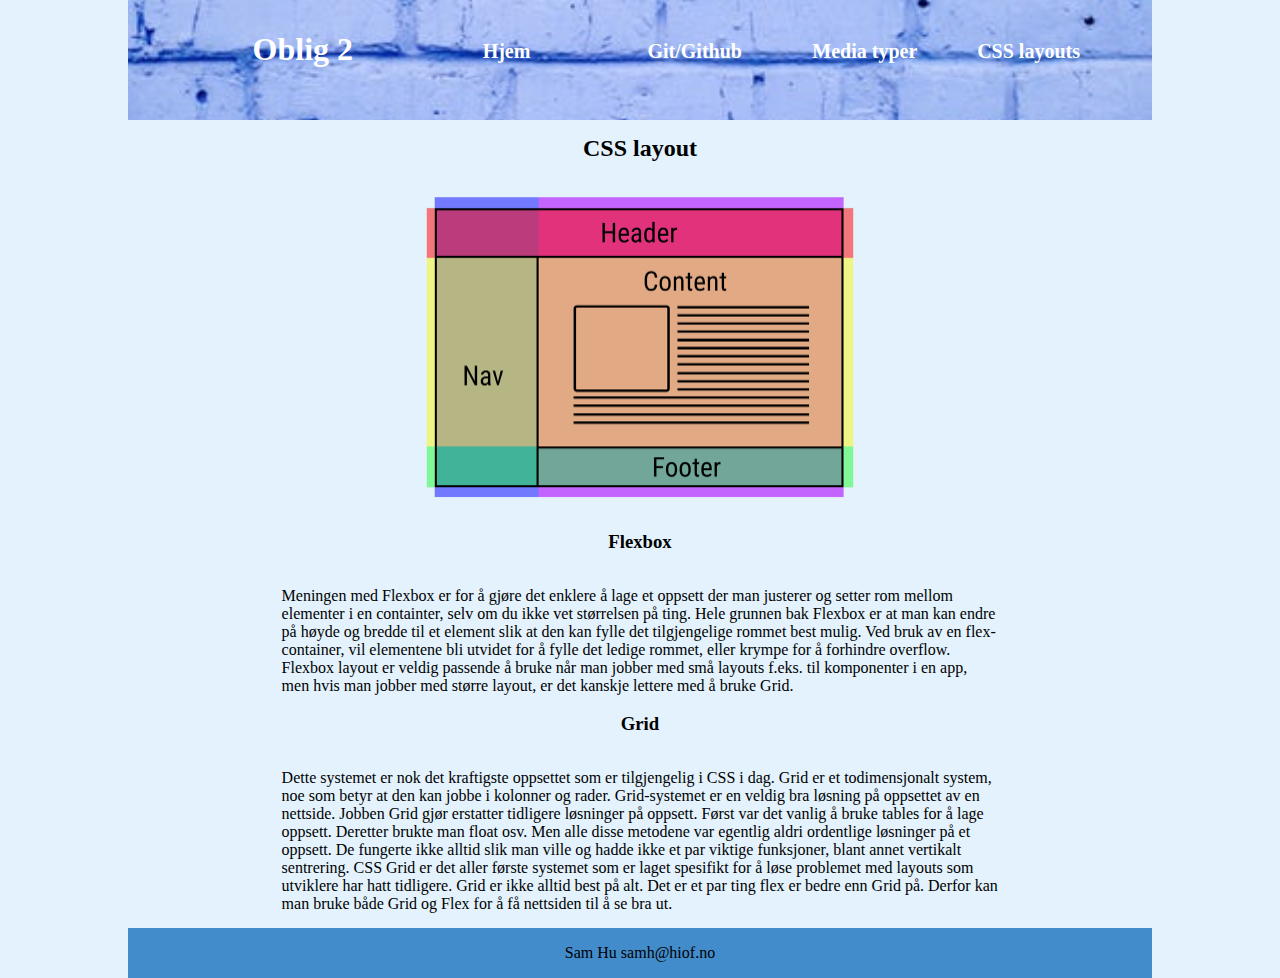
==== csslayout.html @ 3268ad66 "artikler lagd" ====
<!DOCTYPE html>
<html>
<head>
    <meta charset="utf-8" />
    <meta http-equiv="X-UA-Compatible" content="IE=edge">
    <title>Github</title>
    <meta name="viewport" content="width=device-width, initial-scale=1">
    <link rel="stylesheet" type="text/css" media="screen" href="artikkel.css" />
    <link rel="stylesheet" type="text/css" media="print" href="print.css" />
</head>
<body>
    <header>
        <h1>Oblig 2</h1>
        <nav>
            <a href="index.html">Hjem</a>
            <a href="github.html">Git/Github</a>
            <a href="mediatypes.html">Media typer</a>
            <a href="csslayout.html">CSS layouts</a>
        </nav>
    </header>
    <article>
        <h2>CSS layout</h2>
        <img class="bilde" src="layout.png" alt="Layout">
            <h3>Flexbox</h3>
            <p>
            Meningen med Flexbox er for å gjøre det enklere å lage et oppsett der man justerer og setter rom mellom elementer i en containter, selv om du ikke vet størrelsen på ting. 
            Hele grunnen bak Flexbox er at man kan endre på høyde og bredde til et element slik at den kan fylle det tilgjengelige rommet best mulig. Ved bruk av en flex-container, vil elementene bli utvidet for å fylle det ledige rommet, eller krympe for å forhindre overflow. 
            Flexbox layout er veldig passende å bruke når man jobber med små layouts f.eks. til komponenter i en app, men hvis man jobber med større layout, er det kanskje lettere med å bruke Grid.
            </p>
            <h3>Grid</h3>
            <p>
            Dette systemet er nok det kraftigste oppsettet som er tilgjengelig i CSS i dag. Grid er et todimensjonalt system, noe som betyr at den kan jobbe i kolonner og rader. Grid-systemet er en veldig bra løsning på oppsettet av en nettside. Jobben Grid gjør erstatter tidligere løsninger på oppsett. Først var det vanlig å bruke tables for å lage oppsett. Deretter brukte man float osv. Men alle disse metodene var egentlig aldri ordentlige løsninger på et oppsett. De fungerte ikke alltid slik man ville og hadde ikke et par viktige funksjoner, blant annet vertikalt sentrering. CSS Grid er det aller første systemet som er laget spesifikt for å løse problemet med layouts som utviklere har hatt tidligere. Grid er ikke alltid best på alt. Det er et par ting flex er bedre enn Grid på. Derfor kan man bruke både Grid og Flex for å få nettsiden til å se bra ut. 
            </p>
        </article>

    <footer><p>Sam Hu samh@hiof.no</p></footer>
    
</body>
</html>
---- artikkel.css ----
body{
    display:grid;
    grid-template-columns: 1fr;
    grid-template-areas: 
        "header"
        "main"
        "footer";
    grid-gap:15px;
    max-width:80%;
    margin: 0 auto;
    background-color:#E3F2FD;
}
header{
    background-image: url(background.jpg);
    height:100%;
    background-position:center;
    background-repeat:no-repeat;
    background-size:cover;
    grid-area:header;
    display:grid;
    grid-template-columns: 1fr 2fr;
    grid-gap:15px;
    padding:10px;
}
header nav {
    display: grid;
    grid-template-columns: repeat(auto-fit, minmax(20px, 1fr));
    padding-top:30px;
}

h1{
    text-align:center;
    color:white;
}

header nav a{
    text-decoration:none;
    color: white;
    font-size: 20px;
    font-weight:700;
}
header a:hover{
    text-decoration:underline;
    color:#424649;
}


footer{
    grid-area:footer;
    background-color:#438ccc;
}

footer p{
    text-align:center;

}

h2{
    text-align:center;
}

.bilde{
    display:block;
    margin: 0 auto;
    max-width:50%;
}
h3{
    text-align:center;
}

article p {
    padding-top: 15px;
    max-width:70%;
    margin: 0 auto;
}
---- print.css ----
body{
    background-color:white;
}

header{
    display:none;
}

h2{
    text-align:center;
}

footer p{
    text-align:center;
}

.bilde{
    display:block;
    margin: 0 auto;
    max-width:50%;
}

article p {
    padding-top: 15px;
    max-width:80%;
    margin: 0 auto;
}
h3{
    text-align:center;
}
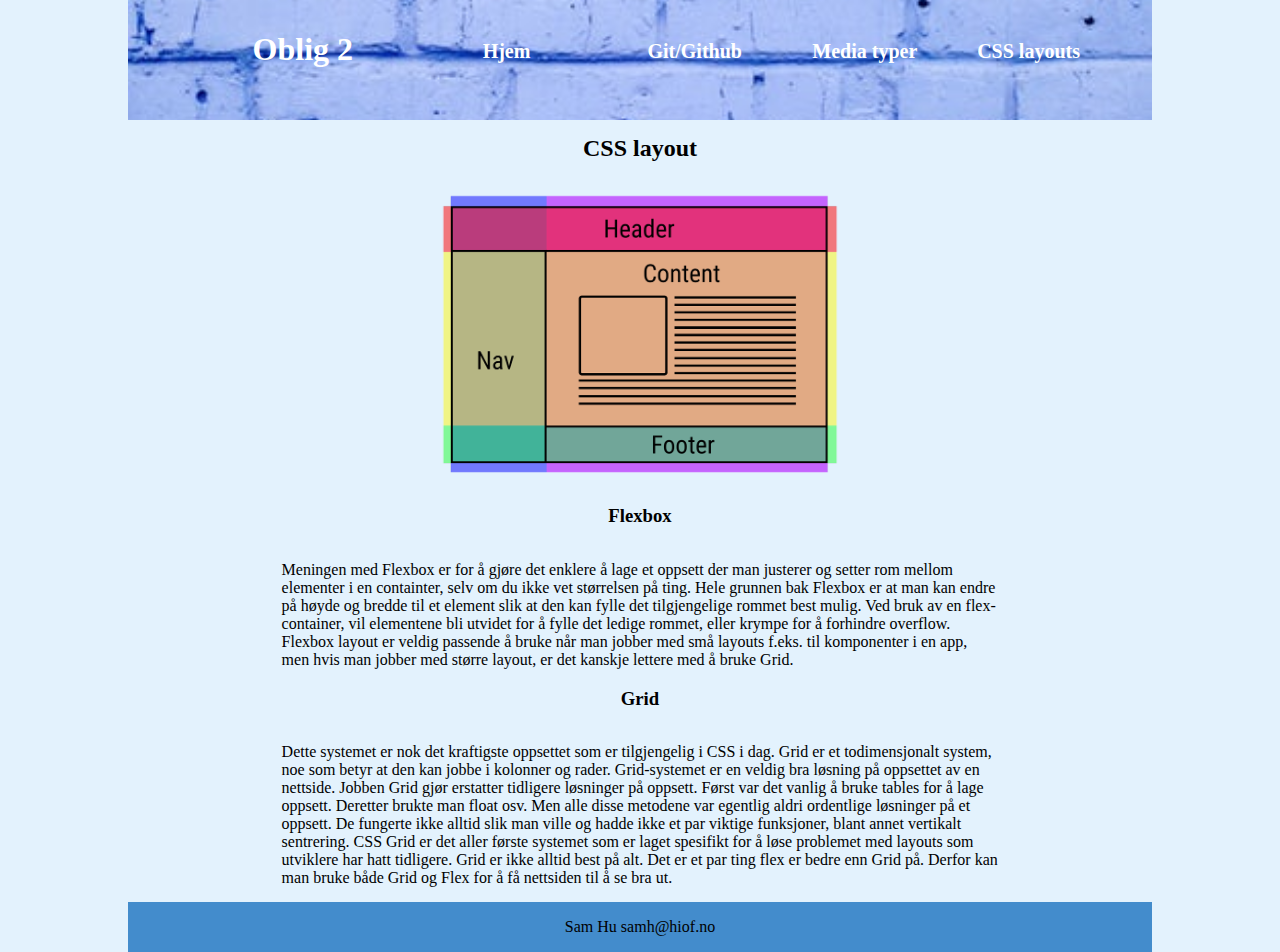
==== commit b5cb2ea1: "figure" ====
--- a/csslayout.html
+++ b/csslayout.html
@@ -20,7 +20,9 @@
     </header>
     <article>
         <h2>CSS layout</h2>
+        <figure>
         <img class="bilde" src="layout.png" alt="Layout">
+        </figure>
             <h3>Flexbox</h3>
             <p>
             Meningen med Flexbox er for å gjøre det enklere å lage et oppsett der man justerer og setter rom mellom elementer i en containter, selv om du ikke vet størrelsen på ting. 
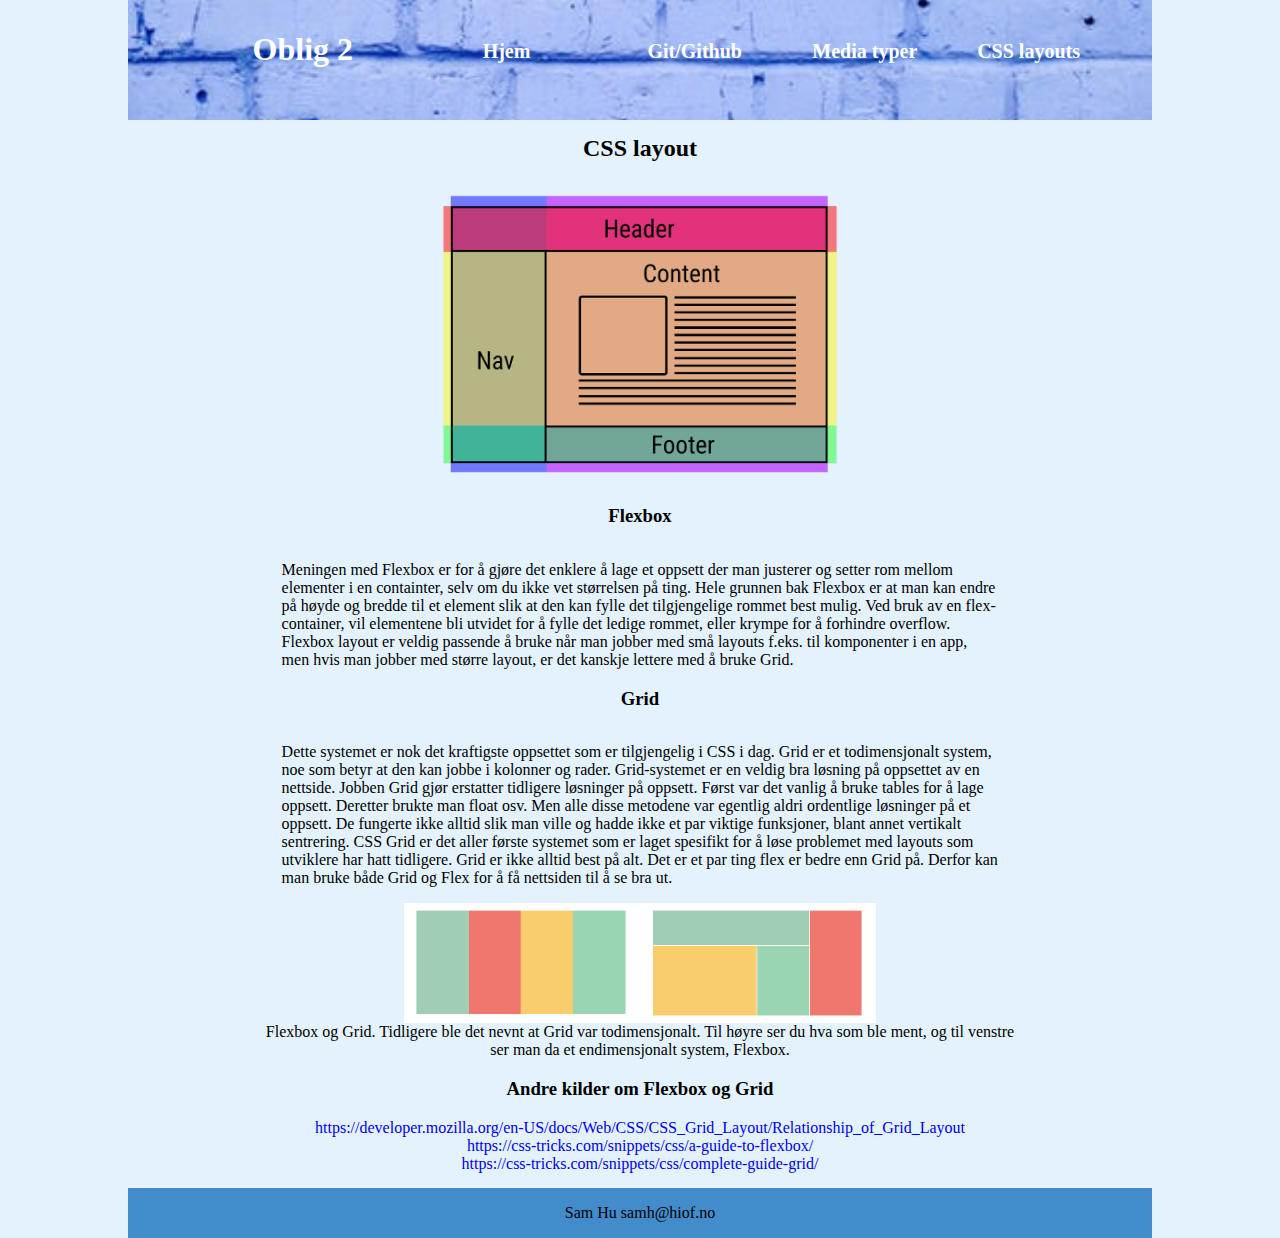
==== commit f7185ce8: "mer på css layout" ====
--- a/csslayout.html
+++ b/csslayout.html
@@ -33,6 +33,15 @@
             <p>
             Dette systemet er nok det kraftigste oppsettet som er tilgjengelig i CSS i dag. Grid er et todimensjonalt system, noe som betyr at den kan jobbe i kolonner og rader. Grid-systemet er en veldig bra løsning på oppsettet av en nettside. Jobben Grid gjør erstatter tidligere løsninger på oppsett. Først var det vanlig å bruke tables for å lage oppsett. Deretter brukte man float osv. Men alle disse metodene var egentlig aldri ordentlige løsninger på et oppsett. De fungerte ikke alltid slik man ville og hadde ikke et par viktige funksjoner, blant annet vertikalt sentrering. CSS Grid er det aller første systemet som er laget spesifikt for å løse problemet med layouts som utviklere har hatt tidligere. Grid er ikke alltid best på alt. Det er et par ting flex er bedre enn Grid på. Derfor kan man bruke både Grid og Flex for å få nettsiden til å se bra ut. 
             </p>
+            <figure>
+                <img class="bilde" src="flexVgrid.png" alt="FlexVsGrid">
+                <figcaption>Flexbox og Grid. Tidligere ble det nevnt at Grid var todimensjonalt. Til høyre ser du hva som ble ment, og til venstre ser man da et endimensjonalt system, Flexbox.</figcaption>
+            </figure>
+            <h3>Andre kilder om Flexbox og Grid</h3>
+            <a href="https://developer.mozilla.org/en-US/docs/Web/CSS/CSS_Grid_Layout/Relationship_of_Grid_Layout">https://developer.mozilla.org/en-US/docs/Web/CSS/CSS_Grid_Layout/Relationship_of_Grid_Layout</a>
+            <a href="https://css-tricks.com/snippets/css/a-guide-to-flexbox/">https://css-tricks.com/snippets/css/a-guide-to-flexbox/</a>
+            <a href="https://css-tricks.com/snippets/css/complete-guide-grid/">https://css-tricks.com/snippets/css/complete-guide-grid/</a>
+        
         </article>
 
     <footer><p>Sam Hu samh@hiof.no</p></footer>
--- a/artikkel.css
+++ b/artikkel.css
@@ -73,4 +73,20 @@
     max-width:70%;
     margin: 0 auto;
 }
+ figcaption{
+     text-align:center;
+     max-width:80%;
+     margin:0 auto;
+ }
 
+article a{
+    display:flex;
+    flex-direction: column;
+    text-decoration:none;
+    text-align:center;
+}
+article a:hover{
+    color:#11015e;
+    text-decoration:underline;
+
+}
